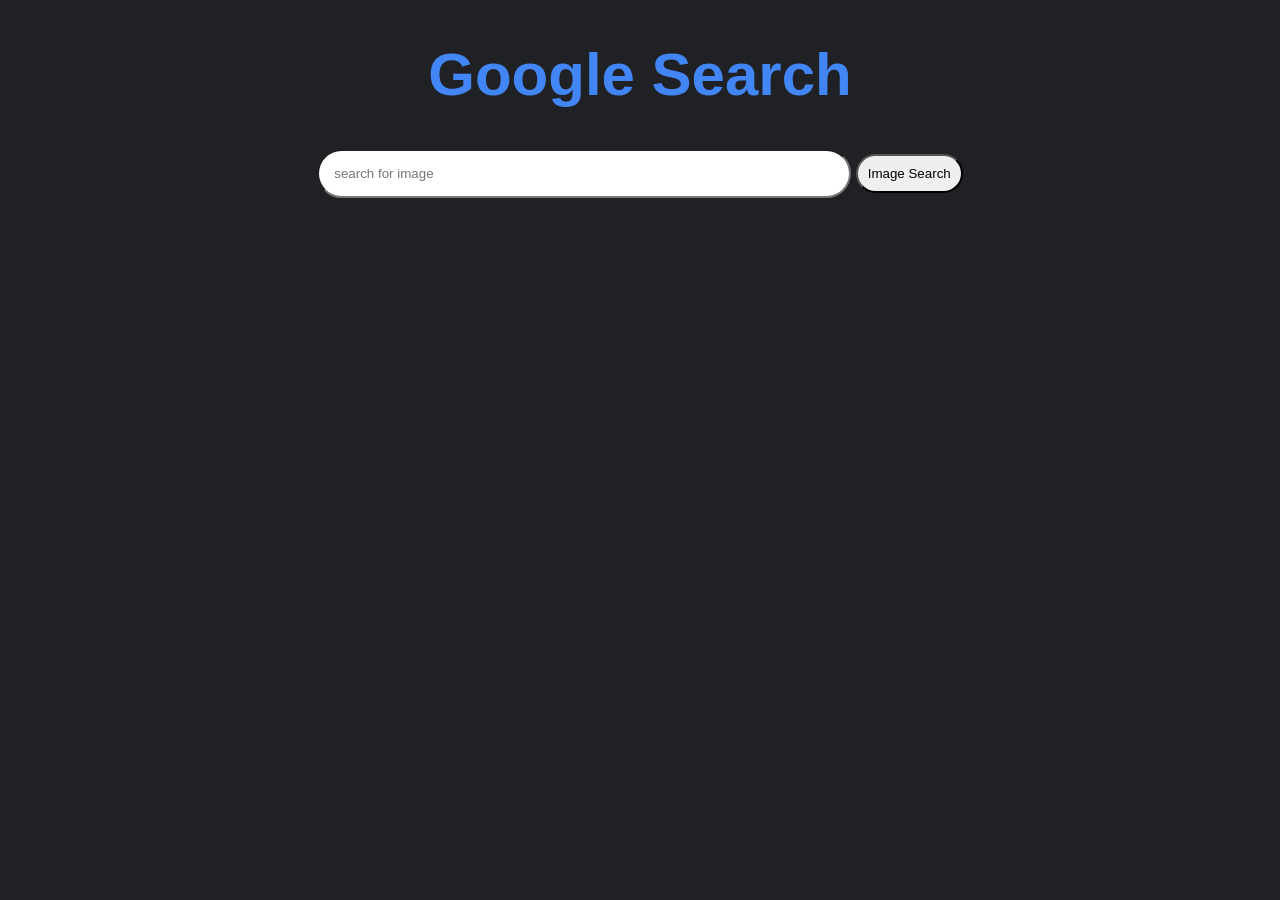
==== secondproject.html @ 8642c0a2 "added google image search" ====
<!DOCTYPE HTML>
<html lang="en">
    <head>
        <title>Search</title>
        <style>
            body{
                background-color: #202124;
                font-family: Arial, sans-serif;
           
            }
            h1 {
                font-size: 60px;
                text-align: center;
                color: #4285F4;
                margin-top: 40px;
            }
            form{
                text-align: center;
                
            }
            input[type="text"] {
                width: 500px;
                border-radius: 25px;
                padding: 15px;
            }
            input[type="submit"] {
                border-radius: 25px;
                padding: 10px;
            }
           

        </style>
    </head>
    <body>
        <h1>Google Search</h1>
        
            <form action="https://images.google.com/images" method="get" >
                <input type="text" name="q" placeholder="search for image">
                <input type="submit" value="Image Search">
            </form>
        
        
    </body>
</html>
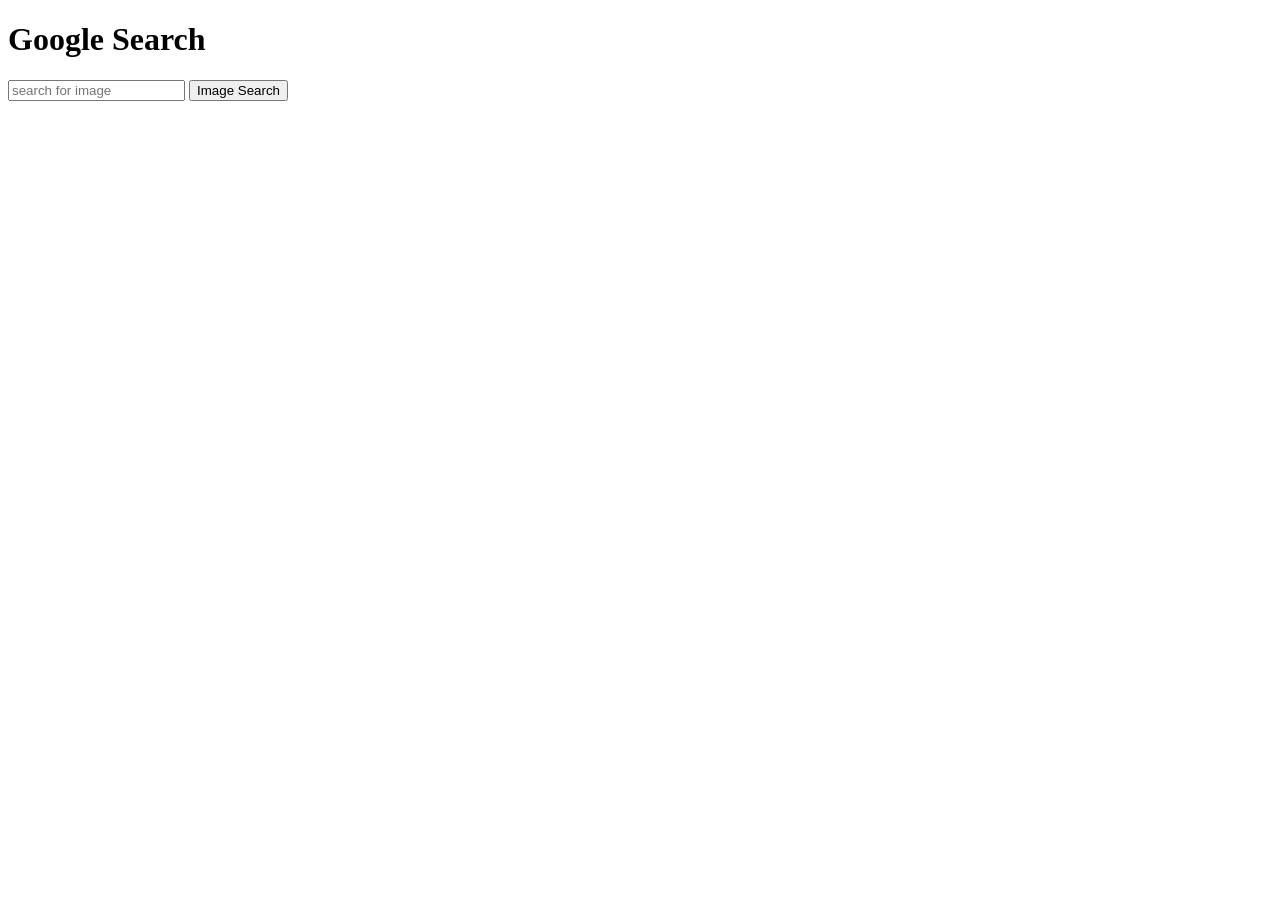
==== commit 7d9c5520: "changes made" ====
--- a/secondproject.html
+++ b/secondproject.html
@@ -2,34 +2,8 @@
 <html lang="en">
     <head>
         <title>Search</title>
-        <style>
-            body{
-                background-color: #202124;
-                font-family: Arial, sans-serif;
-           
-            }
-            h1 {
-                font-size: 60px;
-                text-align: center;
-                color: #4285F4;
-                margin-top: 40px;
-            }
-            form{
-                text-align: center;
-                
-            }
-            input[type="text"] {
-                width: 500px;
-                border-radius: 25px;
-                padding: 15px;
-            }
-            input[type="submit"] {
-                border-radius: 25px;
-                padding: 10px;
-            }
-           
-
-        </style>
+        <link rel="stylesheet" href="design.css"
+        
     </head>
     <body>
         <h1>Google Search</h1>
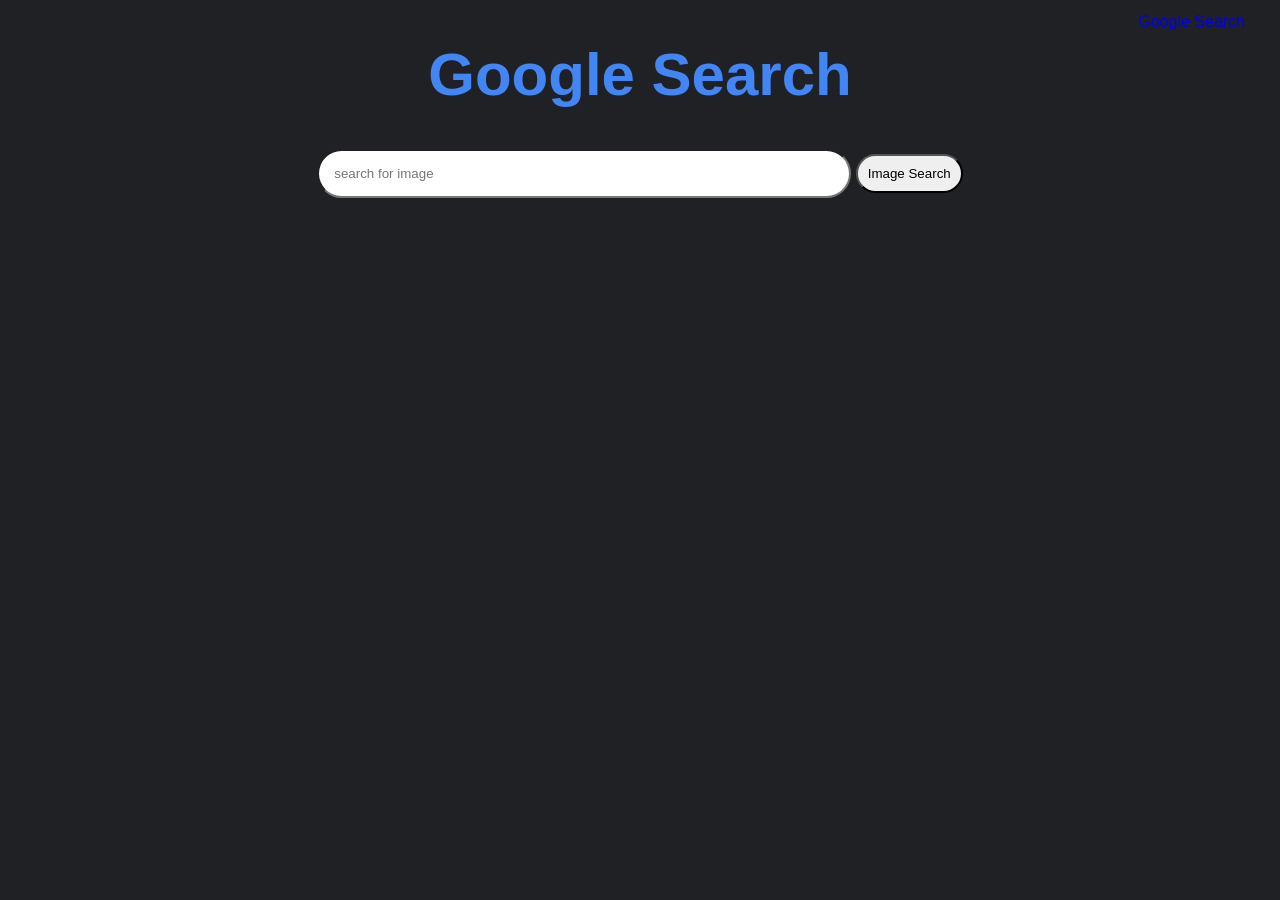
==== commit 8c514b09: "made changes" ====
--- a/secondproject.html
+++ b/secondproject.html
@@ -2,10 +2,24 @@
 <html lang="en">
     <head>
         <title>Search</title>
+        <style>
+            .google-search {
+        position: absolute;
+        top: 13px;
+        right: 35px;
+        text-decoration: none;
+    }
+    .google-search:hover {
+        color:#ccc;
+        background-color:rosybrown;
+    }
+        </style>
         <link rel="stylesheet" href="design.css"
-        
+
     </head>
     <body>
+        <a href="http://169.254.122.40:8080/project.html" class="google-search">Google Search</a>
+
         <h1>Google Search</h1>
         
             <form action="https://images.google.com/images" method="get" >
--- a/design.css
+++ b/design.css
@@ -0,0 +1,26 @@
+
+    body{
+        background-color: #202124;
+        font-family: Arial, sans-serif;
+           
+    }
+    h1 {
+        font-size: 60px;
+        text-align: center;
+        color: #4285F4;
+        margin-top: 40px;
+    }
+    form{
+                text-align: center;
+                
+    }
+    input[type="text"] {
+        width: 500px;
+        border-radius: 25px;
+        padding: 15px;
+    }
+    input[type="submit"] {
+        border-radius: 25px;
+        padding: 10px;
+    }
+    
